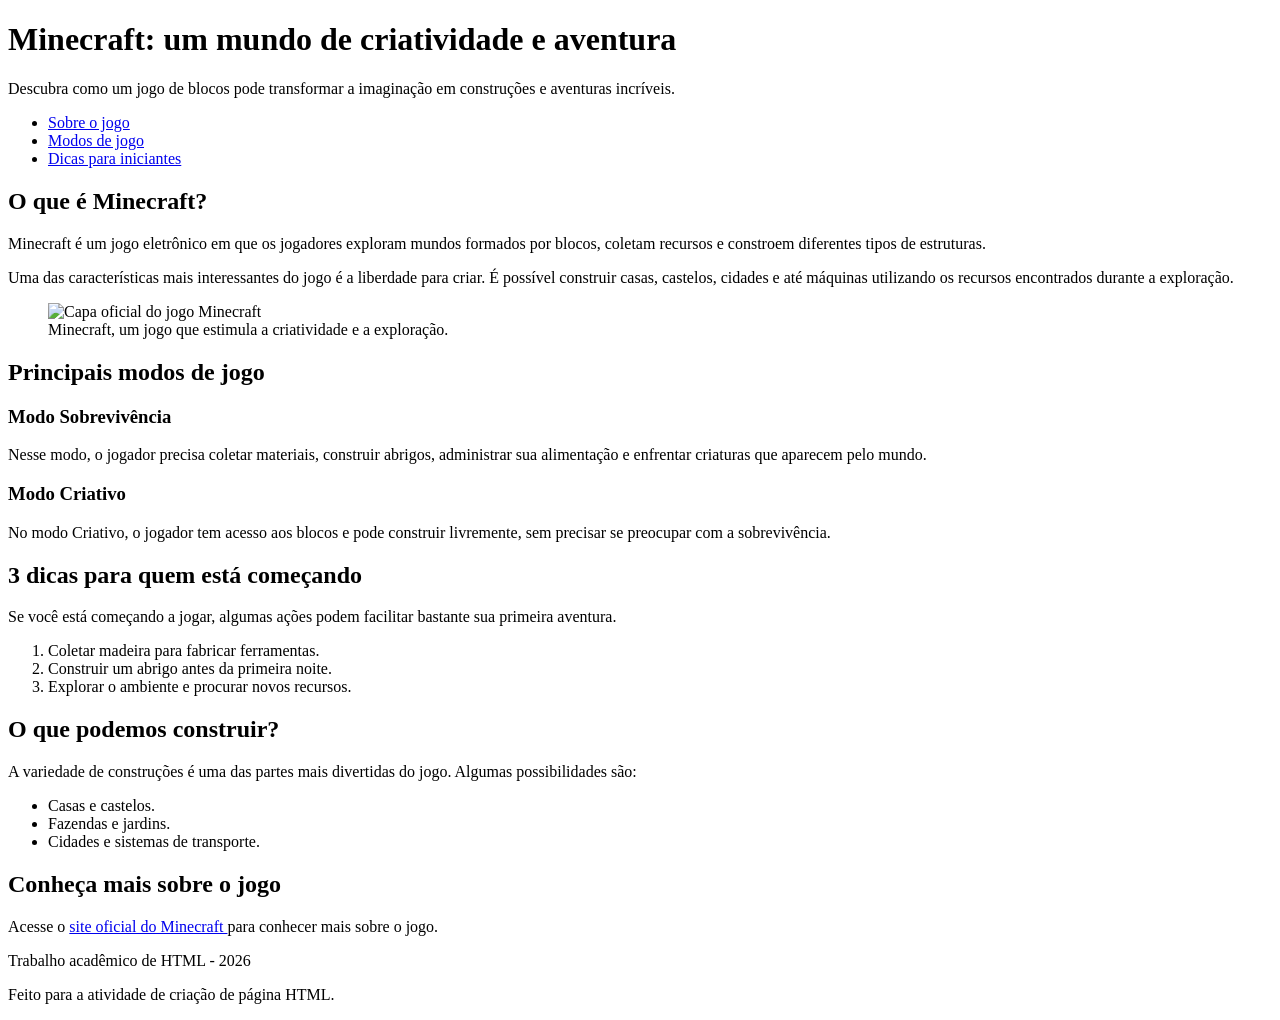
==== index.html @ ec4bc5cd "Add files via upload" ====
<!DOCTYPE html>
<html lang="pt-BR">
<head>
    <!-- Configurações básicas da página -->
    <meta charset="UTF-8">
    <meta name="viewport" content="width=device-width, initial-scale=1.0">

    <!-- Título exibido na aba do navegador -->
    <title>Minecraft: Criatividade e Aventura</title>

    <!-- Ícone da página -->
    <link rel="icon" href="https://www.minecraft.net/favicon.ico">
</head>

<body>
    <!-- Cabeçalho principal -->
    <header>
        <h1>Minecraft: um mundo de criatividade e aventura</h1>

        <p>
            Descubra como um jogo de blocos pode transformar
            a imaginação em construções e aventuras incríveis.
        </p>
    </header>

    <!-- Menu de navegação da página -->
    <nav aria-label="Navegação principal">
        <ul>
            <li><a href="#sobre">Sobre o jogo</a></li>
            <li><a href="#modos">Modos de jogo</a></li>
            <li><a href="#dicas">Dicas para iniciantes</a></li>
        </ul>
    </nav>

    <!-- Conteúdo principal -->
    <main>
        <!-- Primeira seção: apresentação do tema -->
        <section id="sobre">
            <h2>O que é Minecraft?</h2>

            <p>
                Minecraft é um jogo eletrônico em que os jogadores
                exploram mundos formados por blocos, coletam recursos
                e constroem diferentes tipos de estruturas.
            </p>

            <p>
                Uma das características mais interessantes do jogo
                é a liberdade para criar. É possível construir casas,
                castelos, cidades e até máquinas utilizando os recursos
                encontrados durante a exploração.
            </p>

            <!-- Imagem ilustrativa do jogo -->
            <figure>
                <img
                    src="https://upload.wikimedia.org/wikipedia/en/5/51/Minecraft_cover.png"
                    alt="Capa oficial do jogo Minecraft"
                    width="250"
                >
                <figcaption>
                    Minecraft, um jogo que estimula a criatividade
                    e a exploração.
                </figcaption>
            </figure>
        </section>

        <!-- Segunda seção: modos de jogo -->
        <section id="modos">
            <h2>Principais modos de jogo</h2>

            <article>
                <h3>Modo Sobrevivência</h3>

                <p>
                    Nesse modo, o jogador precisa coletar materiais,
                    construir abrigos, administrar sua alimentação
                    e enfrentar criaturas que aparecem pelo mundo.
                </p>
            </article>

            <article>
                <h3>Modo Criativo</h3>

                <p>
                    No modo Criativo, o jogador tem acesso aos blocos
                    e pode construir livremente, sem precisar se
                    preocupar com a sobrevivência.
                </p>
            </article>
        </section>

        <!-- Terceira seção: lista ordenada -->
        <section id="dicas">
            <h2>3 dicas para quem está começando</h2>

            <p>
                Se você está começando a jogar, algumas ações
                podem facilitar bastante sua primeira aventura.
            </p>

            <ol>
                <li>Coletar madeira para fabricar ferramentas.</li>
                <li>Construir um abrigo antes da primeira noite.</li>
                <li>Explorar o ambiente e procurar novos recursos.</li>
            </ol>
        </section>

        <!-- Quarta seção: lista não ordenada -->
        <section>
            <h2>O que podemos construir?</h2>

            <p>
                A variedade de construções é uma das partes
                mais divertidas do jogo. Algumas possibilidades são:
            </p>

            <ul>
                <li>Casas e castelos.</li>
                <li>Fazendas e jardins.</li>
                <li>Cidades e sistemas de transporte.</li>
            </ul>
        </section>

        <!-- Link externo para mais informações -->
        <section>
            <h2>Conheça mais sobre o jogo</h2>

            <p>
                Acesse o
                <a
                    href="https://www.minecraft.net/"
                    target="_blank"
                    rel="noopener noreferrer"
                >
                    site oficial do Minecraft
                </a>
                para conhecer mais sobre o jogo.
            </p>
        </section>
    </main>

    <!-- Rodapé da página -->
    <footer>
        <p>Trabalho acadêmico de HTML - 2026</p>
        <p>Feito para a atividade de criação de página HTML.</p>
    </footer>
</body>
</html>
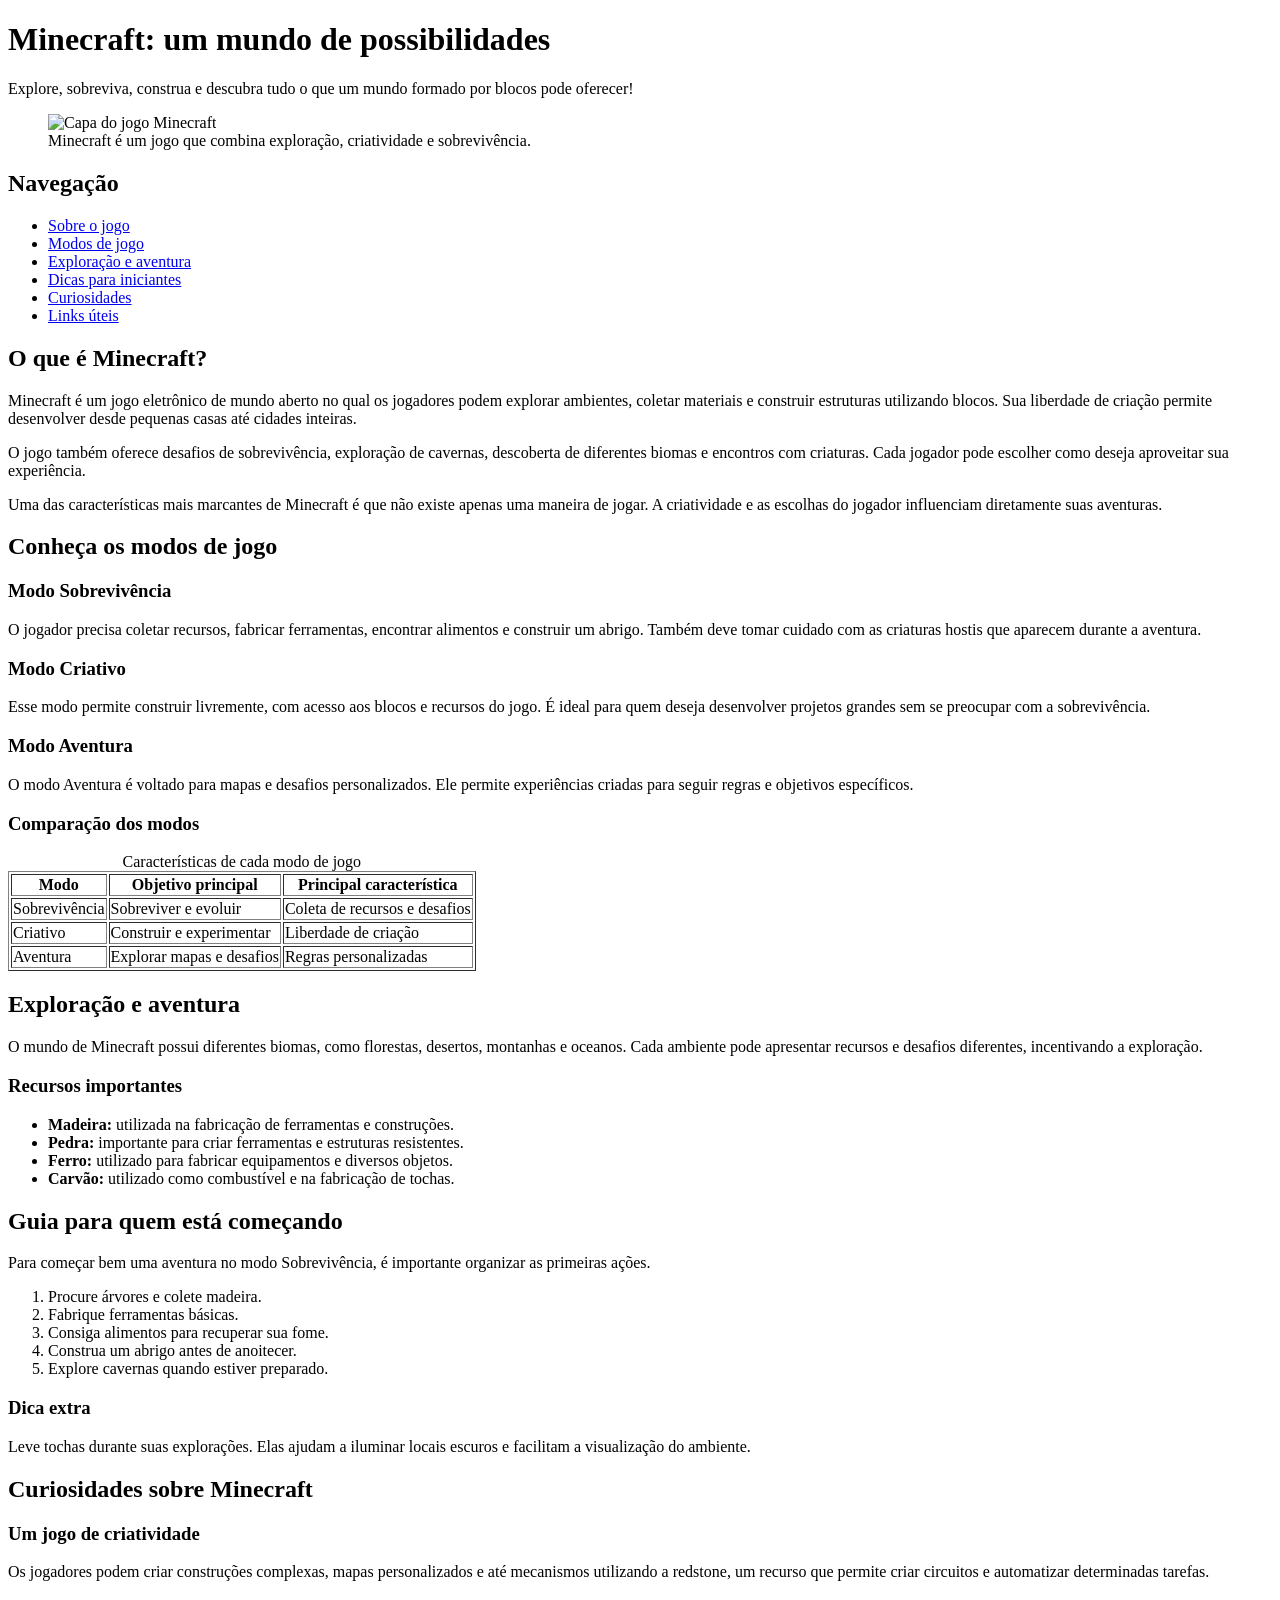
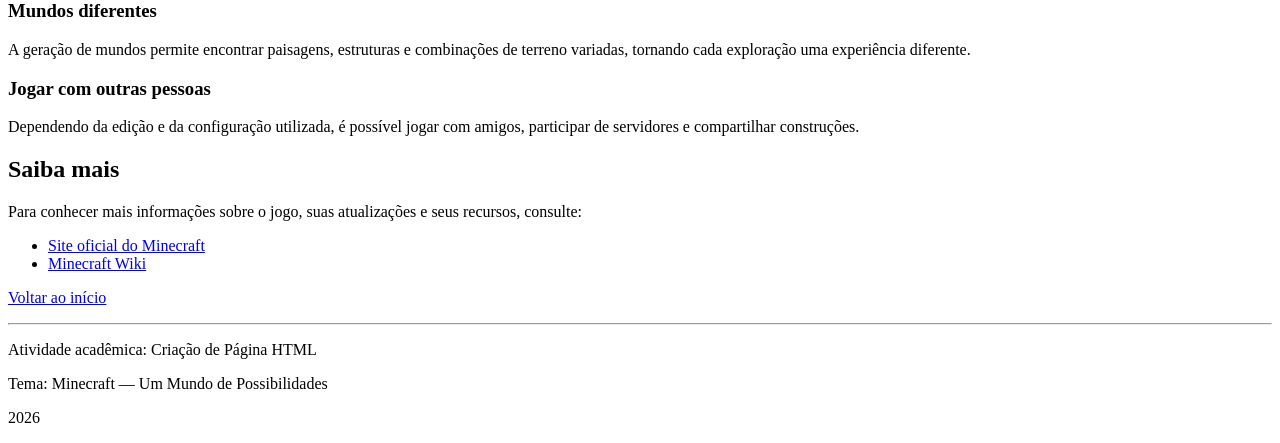
==== commit 1a7c7cc8: "Update index.html" ====
--- a/index.html
+++ b/index.html
@@ -1,82 +1,98 @@
 
 <!DOCTYPE html>
-<html lang="pt-BR">
+<header id="topo">
+
 <head>
-    <!-- Configurações básicas da página -->
+    <!-- Configurações do documento -->
     <meta charset="UTF-8">
     <meta name="viewport" content="width=device-width, initial-scale=1.0">
 
-    <!-- Título exibido na aba do navegador -->
-    <title>Minecraft: Criatividade e Aventura</title>
+    <title>Minecraft | Um Mundo de Possibilidades</title>
 
     <!-- Ícone da página -->
     <link rel="icon" href="https://www.minecraft.net/favicon.ico">
 </head>
 
 <body>
-    <!-- Cabeçalho principal -->
+
+    <!-- Cabeçalho -->
     <header>
-        <h1>Minecraft: um mundo de criatividade e aventura</h1>
+        <h1>Minecraft: um mundo de possibilidades</h1>
 
         <p>
-            Descubra como um jogo de blocos pode transformar
-            a imaginação em construções e aventuras incríveis.
+            Explore, sobreviva, construa e descubra tudo o que
+            um mundo formado por blocos pode oferecer!
         </p>
+
+        <figure>
+            <img
+                src="https://upload.wikimedia.org/wikipedia/en/5/51/Minecraft_cover.png"
+                alt="Capa do jogo Minecraft"
+                width="220"
+            >
+            <figcaption>
+                Minecraft é um jogo que combina exploração,
+                criatividade e sobrevivência.
+            </figcaption>
+        </figure>
     </header>
 
-    <!-- Menu de navegação da página -->
-    <nav aria-label="Navegação principal">
+    <!-- Menu de navegação -->
+    <nav aria-label="Menu principal">
+        <h2>Navegação</h2>
+
         <ul>
-            <li><a href="#sobre">Sobre o jogo</a></li>
+            <li><a href="#historia">Sobre o jogo</a></li>
             <li><a href="#modos">Modos de jogo</a></li>
+            <li><a href="#aventura">Exploração e aventura</a></li>
             <li><a href="#dicas">Dicas para iniciantes</a></li>
+            <li><a href="#curiosidades">Curiosidades</a></li>
+            <li><a href="#referencias">Links úteis</a></li>
         </ul>
     </nav>
 
     <!-- Conteúdo principal -->
     <main>
-        <!-- Primeira seção: apresentação do tema -->
-        <section id="sobre">
+
+        <!-- Apresentação do jogo -->
+        <section id="historia">
             <h2>O que é Minecraft?</h2>
 
             <p>
-                Minecraft é um jogo eletrônico em que os jogadores
-                exploram mundos formados por blocos, coletam recursos
-                e constroem diferentes tipos de estruturas.
-            </p>
-
-            <p>
-                Uma das características mais interessantes do jogo
-                é a liberdade para criar. É possível construir casas,
-                castelos, cidades e até máquinas utilizando os recursos
-                encontrados durante a exploração.
-            </p>
-
-            <!-- Imagem ilustrativa do jogo -->
-            <figure>
-                <img
-                    src="https://upload.wikimedia.org/wikipedia/en/5/51/Minecraft_cover.png"
-                    alt="Capa oficial do jogo Minecraft"
-                    width="250"
-                >
-                <figcaption>
-                    Minecraft, um jogo que estimula a criatividade
-                    e a exploração.
-                </figcaption>
-            </figure>
-        </section>
-
-        <!-- Segunda seção: modos de jogo -->
+                Minecraft é um jogo eletrônico de mundo aberto no
+                qual os jogadores podem explorar ambientes, coletar
+                materiais e construir estruturas utilizando blocos.
+                Sua liberdade de criação permite desenvolver desde
+                pequenas casas até cidades inteiras.
+            </p>
+
+            <p>
+                O jogo também oferece desafios de sobrevivência,
+                exploração de cavernas, descoberta de diferentes
+                biomas e encontros com criaturas. Cada jogador pode
+                escolher como deseja aproveitar sua experiência.
+            </p>
+
+            <p>
+                Uma das características mais marcantes de Minecraft
+                é que não existe apenas uma maneira de jogar.
+                A criatividade e as escolhas do jogador influenciam
+                diretamente suas aventuras.
+            </p>
+        </section>
+
+        <!-- Modos de jogo -->
         <section id="modos">
-            <h2>Principais modos de jogo</h2>
+            <h2>Conheça os modos de jogo</h2>
 
             <article>
                 <h3>Modo Sobrevivência</h3>
 
                 <p>
-                    Nesse modo, o jogador precisa coletar materiais,
-                    construir abrigos, administrar sua alimentação
-                    e enfrentar criaturas que aparecem pelo mundo.
+                    O jogador precisa coletar recursos, fabricar
+                    ferramentas, encontrar alimentos e construir
+                    um abrigo. Também deve tomar cuidado com as
+                    criaturas hostis que aparecem durante a aventura.
                 </p>
             </article>
 
@@ -84,67 +100,197 @@
                 <h3>Modo Criativo</h3>
 
                 <p>
-                    No modo Criativo, o jogador tem acesso aos blocos
-                    e pode construir livremente, sem precisar se
-                    preocupar com a sobrevivência.
-                </p>
-            </article>
-        </section>
-
-        <!-- Terceira seção: lista ordenada -->
+                    Esse modo permite construir livremente, com
+                    acesso aos blocos e recursos do jogo. É ideal
+                    para quem deseja desenvolver projetos grandes
+                    sem se preocupar com a sobrevivência.
+                </p>
+            </article>
+
+            <article>
+                <h3>Modo Aventura</h3>
+
+                <p>
+                    O modo Aventura é voltado para mapas e desafios
+                    personalizados. Ele permite experiências criadas
+                    para seguir regras e objetivos específicos.
+                </p>
+            </article>
+
+            <!-- Comparação entre os modos -->
+            <h3>Comparação dos modos</h3>
+
+            <table border="1">
+                <caption>Características de cada modo de jogo</caption>
+
+                <thead>
+                    <tr>
+                        <th scope="col">Modo</th>
+                        <th scope="col">Objetivo principal</th>
+                        <th scope="col">Principal característica</th>
+                    </tr>
+                </thead>
+
+                <tbody>
+                    <tr>
+                        <td>Sobrevivência</td>
+                        <td>Sobreviver e evoluir</td>
+                        <td>Coleta de recursos e desafios</td>
+                    </tr>
+
+                    <tr>
+                        <td>Criativo</td>
+                        <td>Construir e experimentar</td>
+                        <td>Liberdade de criação</td>
+                    </tr>
+
+                    <tr>
+                        <td>Aventura</td>
+                        <td>Explorar mapas e desafios</td>
+                        <td>Regras personalizadas</td>
+                    </tr>
+                </tbody>
+            </table>
+        </section>
+
+        <!-- Exploração -->
+        <section id="aventura">
+            <h2>Exploração e aventura</h2>
+
+            <p>
+                O mundo de Minecraft possui diferentes biomas,
+                como florestas, desertos, montanhas e oceanos.
+                Cada ambiente pode apresentar recursos e desafios
+                diferentes, incentivando a exploração.
+            </p>
+
+            <h3>Recursos importantes</h3>
+
+            <ul>
+                <li><strong>Madeira:</strong> utilizada na fabricação
+                    de ferramentas e construções.</li>
+
+                <li><strong>Pedra:</strong> importante para criar
+                    ferramentas e estruturas resistentes.</li>
+
+                <li><strong>Ferro:</strong> utilizado para fabricar
+                    equipamentos e diversos objetos.</li>
+
+                <li><strong>Carvão:</strong> utilizado como combustível
+                    e na fabricação de tochas.</li>
+            </ul>
+        </section>
+
+        <!-- Guia para iniciantes -->
         <section id="dicas">
-            <h2>3 dicas para quem está começando</h2>
-
-            <p>
-                Se você está começando a jogar, algumas ações
-                podem facilitar bastante sua primeira aventura.
+            <h2>Guia para quem está começando</h2>
+
+            <p>
+                Para começar bem uma aventura no modo Sobrevivência,
+                é importante organizar as primeiras ações.
             </p>
 
             <ol>
-                <li>Coletar madeira para fabricar ferramentas.</li>
-                <li>Construir um abrigo antes da primeira noite.</li>
-                <li>Explorar o ambiente e procurar novos recursos.</li>
+                <li>Procure árvores e colete madeira.</li>
+                <li>Fabrique ferramentas básicas.</li>
+                <li>Consiga alimentos para recuperar sua fome.</li>
+                <li>Construa um abrigo antes de anoitecer.</li>
+                <li>Explore cavernas quando estiver preparado.</li>
             </ol>
-        </section>
-
-        <!-- Quarta seção: lista não ordenada -->
-        <section>
-            <h2>O que podemos construir?</h2>
-
-            <p>
-                A variedade de construções é uma das partes
-                mais divertidas do jogo. Algumas possibilidades são:
+
+            <aside>
+                <h3>Dica extra</h3>
+
+                <p>
+                    Leve tochas durante suas explorações. Elas ajudam
+                    a iluminar locais escuros e facilitam a visualização
+                    do ambiente.
+                </p>
+            </aside>
+        </section>
+
+        <!-- Curiosidades -->
+        <section id="curiosidades">
+            <h2>Curiosidades sobre Minecraft</h2>
+
+            <article>
+                <h3>Um jogo de criatividade</h3>
+
+                <p>
+                    Os jogadores podem criar construções complexas,
+                    mapas personalizados e até mecanismos utilizando
+                    a redstone, um recurso que permite criar circuitos
+                    e automatizar determinadas tarefas.
+                </p>
+            </article>
+
+            <article>
+                <h3>Mundos diferentes</h3>
+
+                <p>
+                    A geração de mundos permite encontrar paisagens,
+                    estruturas e combinações de terreno variadas,
+                    tornando cada exploração uma experiência diferente.
+                </p>
+            </article>
+
+            <article>
+                <h3>Jogar com outras pessoas</h3>
+
+                <p>
+                    Dependendo da edição e da configuração utilizada,
+                    é possível jogar com amigos, participar de
+                    servidores e compartilhar construções.
+                </p>
+            </article>
+        </section>
+
+        <!-- Referências externas -->
+        <section id="referencias">
+            <h2>Saiba mais</h2>
+
+            <p>
+                Para conhecer mais informações sobre o jogo,
+                suas atualizações e seus recursos, consulte:
             </p>
 
             <ul>
-                <li>Casas e castelos.</li>
-                <li>Fazendas e jardins.</li>
-                <li>Cidades e sistemas de transporte.</li>
+                <li>
+                    <a
+                        href="https://www.minecraft.net/"
+                        target="_blank"
+                        rel="noopener noreferrer"
+                    >
+                        Site oficial do Minecraft
+                    </a>
+                </li>
+
+                <li>
+                    <a
+                        href="https://minecraft.wiki/"
+                        target="_blank"
+                        rel="noopener noreferrer"
+                    >
+                        Minecraft Wiki
+                    </a>
+                </li>
             </ul>
-        </section>
-
-        <!-- Link externo para mais informações -->
-        <section>
-            <h2>Conheça mais sobre o jogo</h2>
-
-            <p>
-                Acesse o
-                <a
-                    href="https://www.minecraft.net/"
-                    target="_blank"
-                    rel="noopener noreferrer"
-                >
-                    site oficial do Minecraft
-                </a>
-                para conhecer mais sobre o jogo.
-            </p>
-        </section>
+
+            <p>
+                <a href="#topo">Voltar ao início</a>
+            </p>
+        </section>
+
     </main>
 
-    <!-- Rodapé da página -->
+    <!-- Rodapé -->
     <footer>
-        <p>Trabalho acadêmico de HTML - 2026</p>
-        <p>Feito para a atividade de criação de página HTML.</p>
+        <hr>
+
+        <p>Atividade acadêmica: Criação de Página HTML</p>
+        <p>Tema: Minecraft — Um Mundo de Possibilidades</p>
+        <p>2026</p>
     </footer>
+
 </body>
 </html>
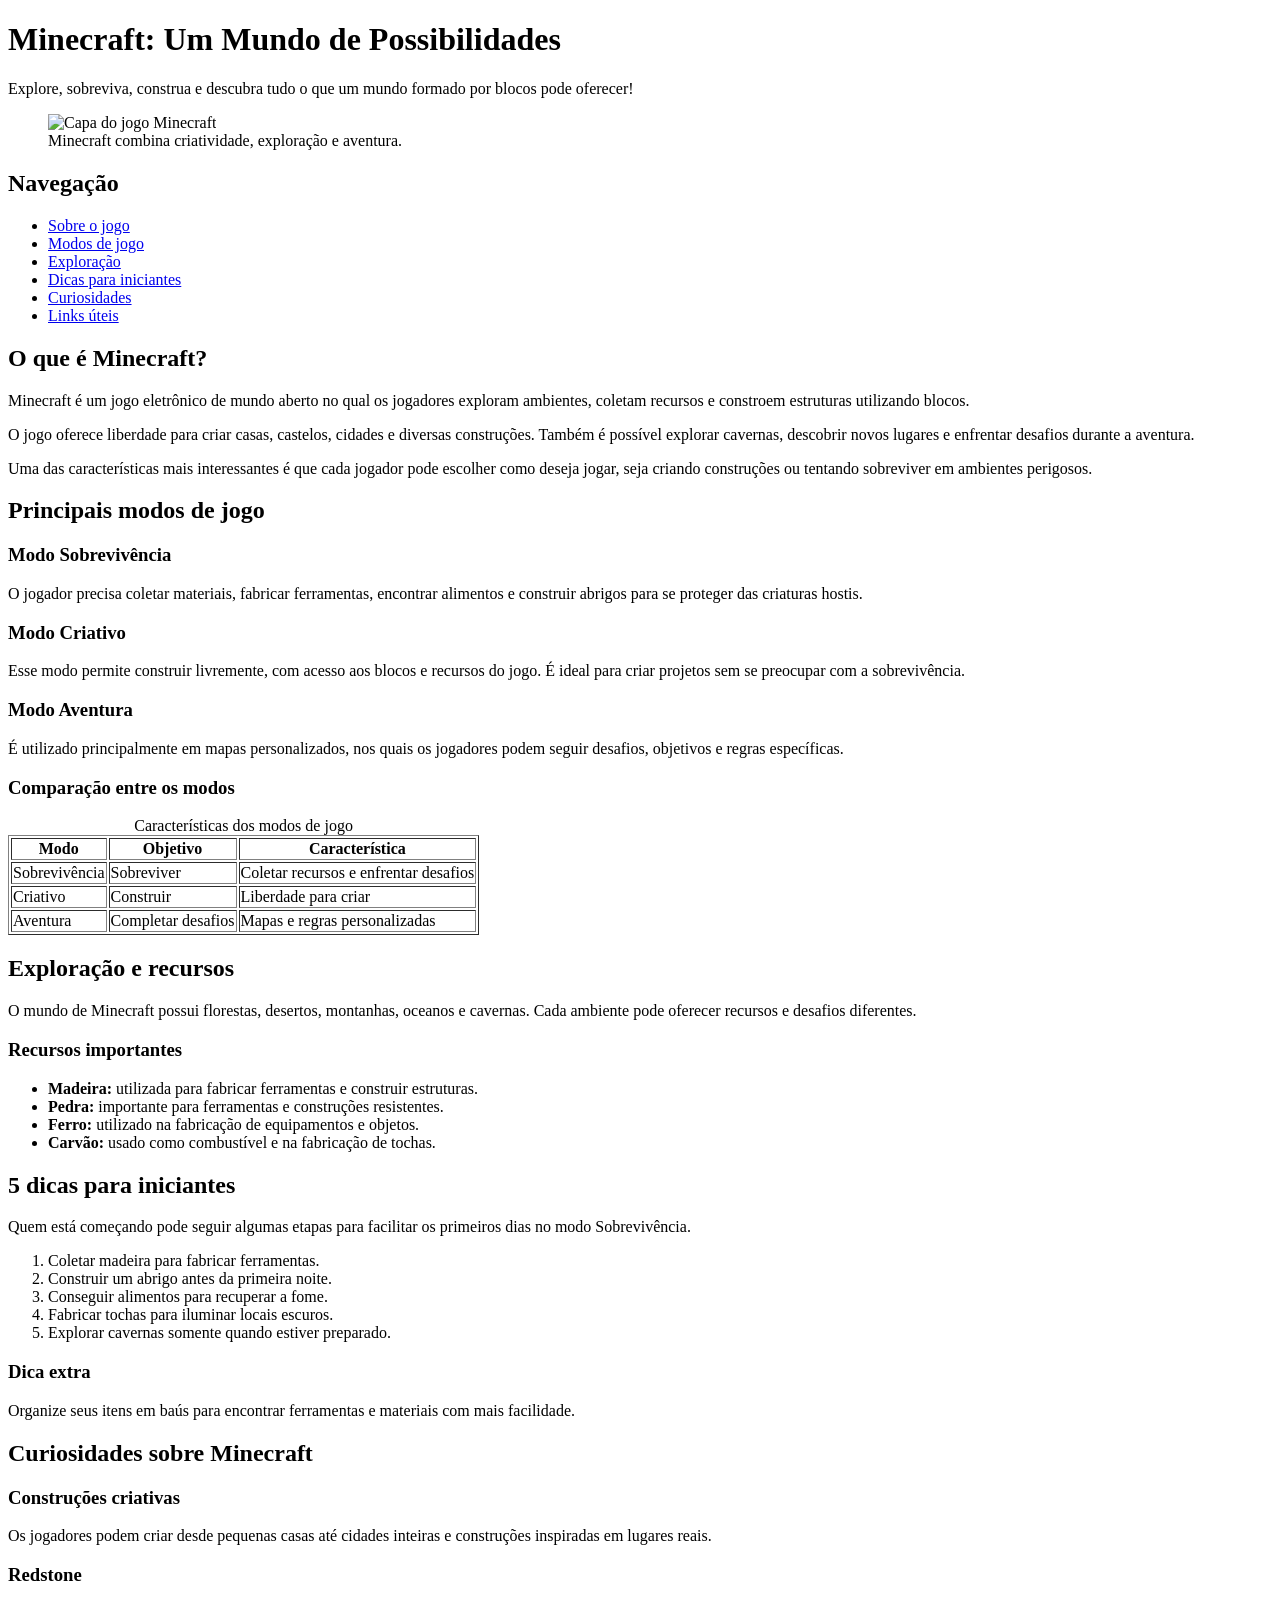
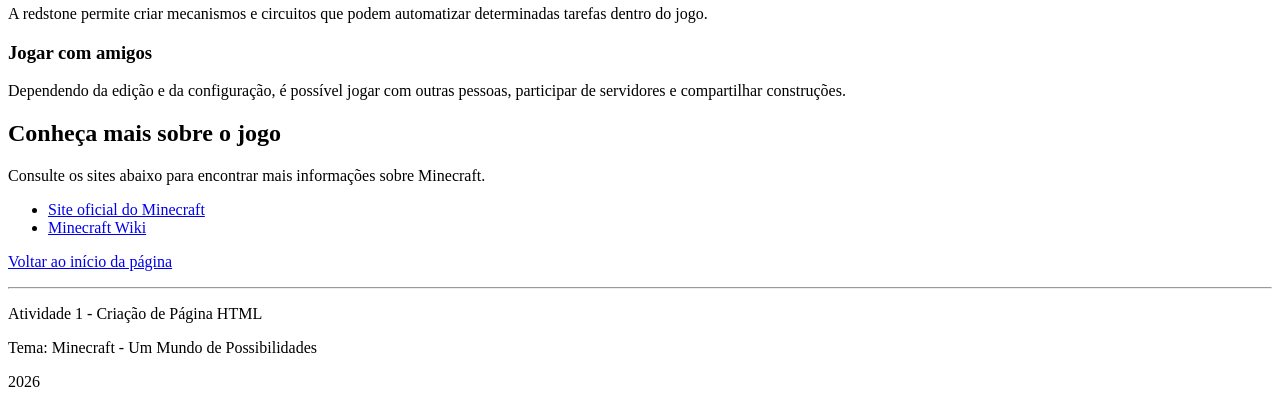
==== commit e6a86df9: "Update index.html" ====
--- a/index.html
+++ b/index.html
@@ -1,23 +1,19 @@
 
 <!DOCTYPE html>
-<header id="topo">
+<html lang="pt-BR">
 
 <head>
-    <!-- Configurações do documento -->
     <meta charset="UTF-8">
     <meta name="viewport" content="width=device-width, initial-scale=1.0">
-
-    <title>Minecraft | Um Mundo de Possibilidades</title>
-
-    <!-- Ícone da página -->
+    <title>Minecraft: Um Mundo de Possibilidades</title>
     <link rel="icon" href="https://www.minecraft.net/favicon.ico">
 </head>
 
-<body>
-
-    <!-- Cabeçalho -->
+<body id="topo">
+
+    <!-- Cabeçalho da página -->
     <header>
-        <h1>Minecraft: um mundo de possibilidades</h1>
+        <h1>Minecraft: Um Mundo de Possibilidades</h1>
 
         <p>
             Explore, sobreviva, construa e descubra tudo o que
@@ -31,8 +27,7 @@
                 width="220"
             >
             <figcaption>
-                Minecraft é um jogo que combina exploração,
-                criatividade e sobrevivência.
+                Minecraft combina criatividade, exploração e aventura.
             </figcaption>
         </figure>
     </header>
@@ -40,244 +35,209 @@
     <!-- Menu de navegação -->
     <nav aria-label="Menu principal">
         <h2>Navegação</h2>
-
         <ul>
-            <li><a href="#historia">Sobre o jogo</a></li>
+            <li><a href="#sobre">Sobre o jogo</a></li>
             <li><a href="#modos">Modos de jogo</a></li>
-            <li><a href="#aventura">Exploração e aventura</a></li>
+            <li><a href="#exploracao">Exploração</a></li>
             <li><a href="#dicas">Dicas para iniciantes</a></li>
             <li><a href="#curiosidades">Curiosidades</a></li>
-            <li><a href="#referencias">Links úteis</a></li>
+            <li><a href="#links">Links úteis</a></li>
         </ul>
     </nav>
 
     <!-- Conteúdo principal -->
     <main>
 
-        <!-- Apresentação do jogo -->
-        <section id="historia">
+        <section id="sobre">
             <h2>O que é Minecraft?</h2>
 
             <p>
-                Minecraft é um jogo eletrônico de mundo aberto no
-                qual os jogadores podem explorar ambientes, coletar
-                materiais e construir estruturas utilizando blocos.
-                Sua liberdade de criação permite desenvolver desde
-                pequenas casas até cidades inteiras.
-            </p>
-
-            <p>
-                O jogo também oferece desafios de sobrevivência,
-                exploração de cavernas, descoberta de diferentes
-                biomas e encontros com criaturas. Cada jogador pode
-                escolher como deseja aproveitar sua experiência.
-            </p>
-
-            <p>
-                Uma das características mais marcantes de Minecraft
-                é que não existe apenas uma maneira de jogar.
-                A criatividade e as escolhas do jogador influenciam
-                diretamente suas aventuras.
-            </p>
-        </section>
-
-        <!-- Modos de jogo -->
+                Minecraft é um jogo eletrônico de mundo aberto no qual
+                os jogadores exploram ambientes, coletam recursos e
+                constroem estruturas utilizando blocos.
+            </p>
+
+            <p>
+                O jogo oferece liberdade para criar casas, castelos,
+                cidades e diversas construções. Também é possível
+                explorar cavernas, descobrir novos lugares e enfrentar
+                desafios durante a aventura.
+            </p>
+
+            <p>
+                Uma das características mais interessantes é que cada
+                jogador pode escolher como deseja jogar, seja criando
+                construções ou tentando sobreviver em ambientes perigosos.
+            </p>
+        </section>
+
         <section id="modos">
-            <h2>Conheça os modos de jogo</h2>
+            <h2>Principais modos de jogo</h2>
 
             <article>
                 <h3>Modo Sobrevivência</h3>
-
-                <p>
-                    O jogador precisa coletar recursos, fabricar
+                <p>
+                    O jogador precisa coletar materiais, fabricar
                     ferramentas, encontrar alimentos e construir
-                    um abrigo. Também deve tomar cuidado com as
-                    criaturas hostis que aparecem durante a aventura.
+                    abrigos para se proteger das criaturas hostis.
                 </p>
             </article>
 
             <article>
                 <h3>Modo Criativo</h3>
-
-                <p>
-                    Esse modo permite construir livremente, com
-                    acesso aos blocos e recursos do jogo. É ideal
-                    para quem deseja desenvolver projetos grandes
-                    sem se preocupar com a sobrevivência.
+                <p>
+                    Esse modo permite construir livremente, com acesso
+                    aos blocos e recursos do jogo. É ideal para criar
+                    projetos sem se preocupar com a sobrevivência.
                 </p>
             </article>
 
             <article>
                 <h3>Modo Aventura</h3>
-
-                <p>
-                    O modo Aventura é voltado para mapas e desafios
-                    personalizados. Ele permite experiências criadas
-                    para seguir regras e objetivos específicos.
-                </p>
-            </article>
-
-            <!-- Comparação entre os modos -->
-            <h3>Comparação dos modos</h3>
+                <p>
+                    É utilizado principalmente em mapas personalizados,
+                    nos quais os jogadores podem seguir desafios,
+                    objetivos e regras específicas.
+                </p>
+            </article>
+
+            <h3>Comparação entre os modos</h3>
 
             <table border="1">
-                <caption>Características de cada modo de jogo</caption>
-
+                <caption>Características dos modos de jogo</caption>
                 <thead>
                     <tr>
                         <th scope="col">Modo</th>
-                        <th scope="col">Objetivo principal</th>
-                        <th scope="col">Principal característica</th>
+                        <th scope="col">Objetivo</th>
+                        <th scope="col">Característica</th>
                     </tr>
                 </thead>
-
                 <tbody>
                     <tr>
                         <td>Sobrevivência</td>
-                        <td>Sobreviver e evoluir</td>
-                        <td>Coleta de recursos e desafios</td>
-                    </tr>
-
+                        <td>Sobreviver</td>
+                        <td>Coletar recursos e enfrentar desafios</td>
+                    </tr>
                     <tr>
                         <td>Criativo</td>
-                        <td>Construir e experimentar</td>
-                        <td>Liberdade de criação</td>
-                    </tr>
-
+                        <td>Construir</td>
+                        <td>Liberdade para criar</td>
+                    </tr>
                     <tr>
                         <td>Aventura</td>
-                        <td>Explorar mapas e desafios</td>
-                        <td>Regras personalizadas</td>
+                        <td>Completar desafios</td>
+                        <td>Mapas e regras personalizadas</td>
                     </tr>
                 </tbody>
             </table>
         </section>
 
-        <!-- Exploração -->
-        <section id="aventura">
-            <h2>Exploração e aventura</h2>
-
-            <p>
-                O mundo de Minecraft possui diferentes biomas,
-                como florestas, desertos, montanhas e oceanos.
-                Cada ambiente pode apresentar recursos e desafios
-                diferentes, incentivando a exploração.
+        <section id="exploracao">
+            <h2>Exploração e recursos</h2>
+
+            <p>
+                O mundo de Minecraft possui florestas, desertos,
+                montanhas, oceanos e cavernas. Cada ambiente pode
+                oferecer recursos e desafios diferentes.
             </p>
 
             <h3>Recursos importantes</h3>
 
             <ul>
-                <li><strong>Madeira:</strong> utilizada na fabricação
-                    de ferramentas e construções.</li>
-
-                <li><strong>Pedra:</strong> importante para criar
-                    ferramentas e estruturas resistentes.</li>
-
-                <li><strong>Ferro:</strong> utilizado para fabricar
-                    equipamentos e diversos objetos.</li>
-
-                <li><strong>Carvão:</strong> utilizado como combustível
+                <li><strong>Madeira:</strong> utilizada para fabricar
+                    ferramentas e construir estruturas.</li>
+                <li><strong>Pedra:</strong> importante para ferramentas
+                    e construções resistentes.</li>
+                <li><strong>Ferro:</strong> utilizado na fabricação
+                    de equipamentos e objetos.</li>
+                <li><strong>Carvão:</strong> usado como combustível
                     e na fabricação de tochas.</li>
             </ul>
         </section>
 
-        <!-- Guia para iniciantes -->
         <section id="dicas">
-            <h2>Guia para quem está começando</h2>
-
-            <p>
-                Para começar bem uma aventura no modo Sobrevivência,
-                é importante organizar as primeiras ações.
+            <h2>5 dicas para iniciantes</h2>
+
+            <p>
+                Quem está começando pode seguir algumas etapas para
+                facilitar os primeiros dias no modo Sobrevivência.
             </p>
 
             <ol>
-                <li>Procure árvores e colete madeira.</li>
-                <li>Fabrique ferramentas básicas.</li>
-                <li>Consiga alimentos para recuperar sua fome.</li>
-                <li>Construa um abrigo antes de anoitecer.</li>
-                <li>Explore cavernas quando estiver preparado.</li>
+                <li>Coletar madeira para fabricar ferramentas.</li>
+                <li>Construir um abrigo antes da primeira noite.</li>
+                <li>Conseguir alimentos para recuperar a fome.</li>
+                <li>Fabricar tochas para iluminar locais escuros.</li>
+                <li>Explorar cavernas somente quando estiver preparado.</li>
             </ol>
 
             <aside>
                 <h3>Dica extra</h3>
-
-                <p>
-                    Leve tochas durante suas explorações. Elas ajudam
-                    a iluminar locais escuros e facilitam a visualização
-                    do ambiente.
+                <p>
+                    Organize seus itens em baús para encontrar
+                    ferramentas e materiais com mais facilidade.
                 </p>
             </aside>
         </section>
 
-        <!-- Curiosidades -->
         <section id="curiosidades">
             <h2>Curiosidades sobre Minecraft</h2>
 
             <article>
-                <h3>Um jogo de criatividade</h3>
-
-                <p>
-                    Os jogadores podem criar construções complexas,
-                    mapas personalizados e até mecanismos utilizando
-                    a redstone, um recurso que permite criar circuitos
-                    e automatizar determinadas tarefas.
-                </p>
-            </article>
-
-            <article>
-                <h3>Mundos diferentes</h3>
-
-                <p>
-                    A geração de mundos permite encontrar paisagens,
-                    estruturas e combinações de terreno variadas,
-                    tornando cada exploração uma experiência diferente.
-                </p>
-            </article>
-
-            <article>
-                <h3>Jogar com outras pessoas</h3>
-
-                <p>
-                    Dependendo da edição e da configuração utilizada,
-                    é possível jogar com amigos, participar de
-                    servidores e compartilhar construções.
-                </p>
-            </article>
-        </section>
-
-        <!-- Referências externas -->
-        <section id="referencias">
-            <h2>Saiba mais</h2>
-
-            <p>
-                Para conhecer mais informações sobre o jogo,
-                suas atualizações e seus recursos, consulte:
+                <h3>Construções criativas</h3>
+                <p>
+                    Os jogadores podem criar desde pequenas casas
+                    até cidades inteiras e construções inspiradas
+                    em lugares reais.
+                </p>
+            </article>
+
+            <article>
+                <h3>Redstone</h3>
+                <p>
+                    A redstone permite criar mecanismos e circuitos
+                    que podem automatizar determinadas tarefas dentro
+                    do jogo.
+                </p>
+            </article>
+
+            <article>
+                <h3>Jogar com amigos</h3>
+                <p>
+                    Dependendo da edição e da configuração, é possível
+                    jogar com outras pessoas, participar de servidores
+                    e compartilhar construções.
+                </p>
+            </article>
+        </section>
+
+        <section id="links">
+            <h2>Conheça mais sobre o jogo</h2>
+
+            <p>
+                Consulte os sites abaixo para encontrar mais
+                informações sobre Minecraft.
             </p>
 
             <ul>
                 <li>
-                    <a
-                        href="https://www.minecraft.net/"
-                        target="_blank"
-                        rel="noopener noreferrer"
-                    >
+                    <a href="https://www.minecraft.net/"
+                       target="_blank"
+                       rel="noopener noreferrer">
                         Site oficial do Minecraft
                     </a>
                 </li>
-
                 <li>
-                    <a
-                        href="https://minecraft.wiki/"
-                        target="_blank"
-                        rel="noopener noreferrer"
-                    >
+                    <a href="https://minecraft.wiki/"
+                       target="_blank"
+                       rel="noopener noreferrer">
                         Minecraft Wiki
                     </a>
                 </li>
             </ul>
 
             <p>
-                <a href="#topo">Voltar ao início</a>
+                <a href="#topo">Voltar ao início da página</a>
             </p>
         </section>
 
@@ -286,9 +246,8 @@
     <!-- Rodapé -->
     <footer>
         <hr>
-
-        <p>Atividade acadêmica: Criação de Página HTML</p>
-        <p>Tema: Minecraft — Um Mundo de Possibilidades</p>
+        <p>Atividade 1 - Criação de Página HTML</p>
+        <p>Tema: Minecraft - Um Mundo de Possibilidades</p>
         <p>2026</p>
     </footer>
 
